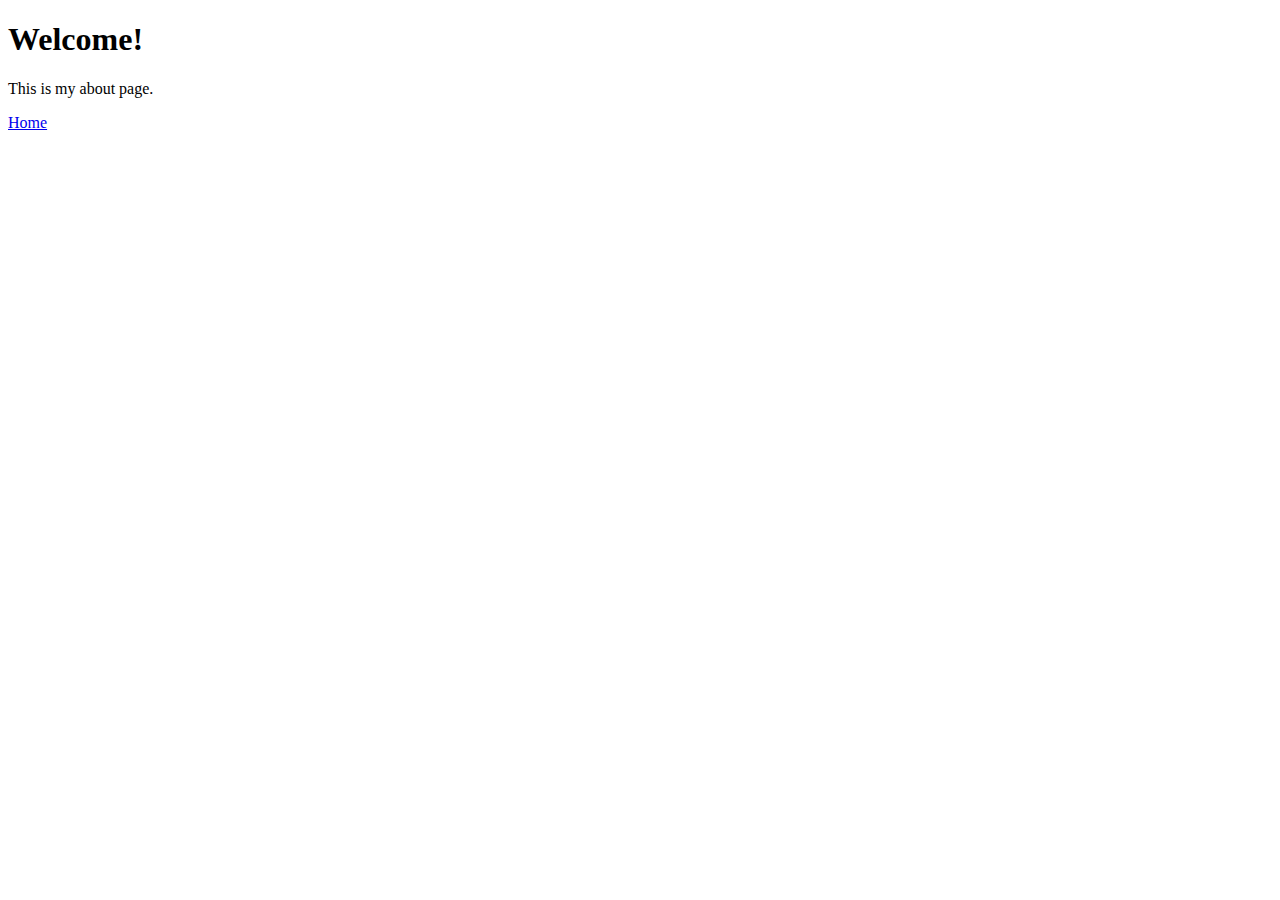
==== about.html @ aa109b8f "First version commit" ====
<!DOCTYPE html>
<html lang="en">
<head>
  <meta charset="UTF-8">
  <meta name="viewport" content="width=device-width, initial-scale=1.0">
  <title>About</title>
</head>
<body>
  <h1>Welcome!</h1>
  <p>This is my about page.</p>  
  <a href="index.html">Home</a>
</body>
</html>
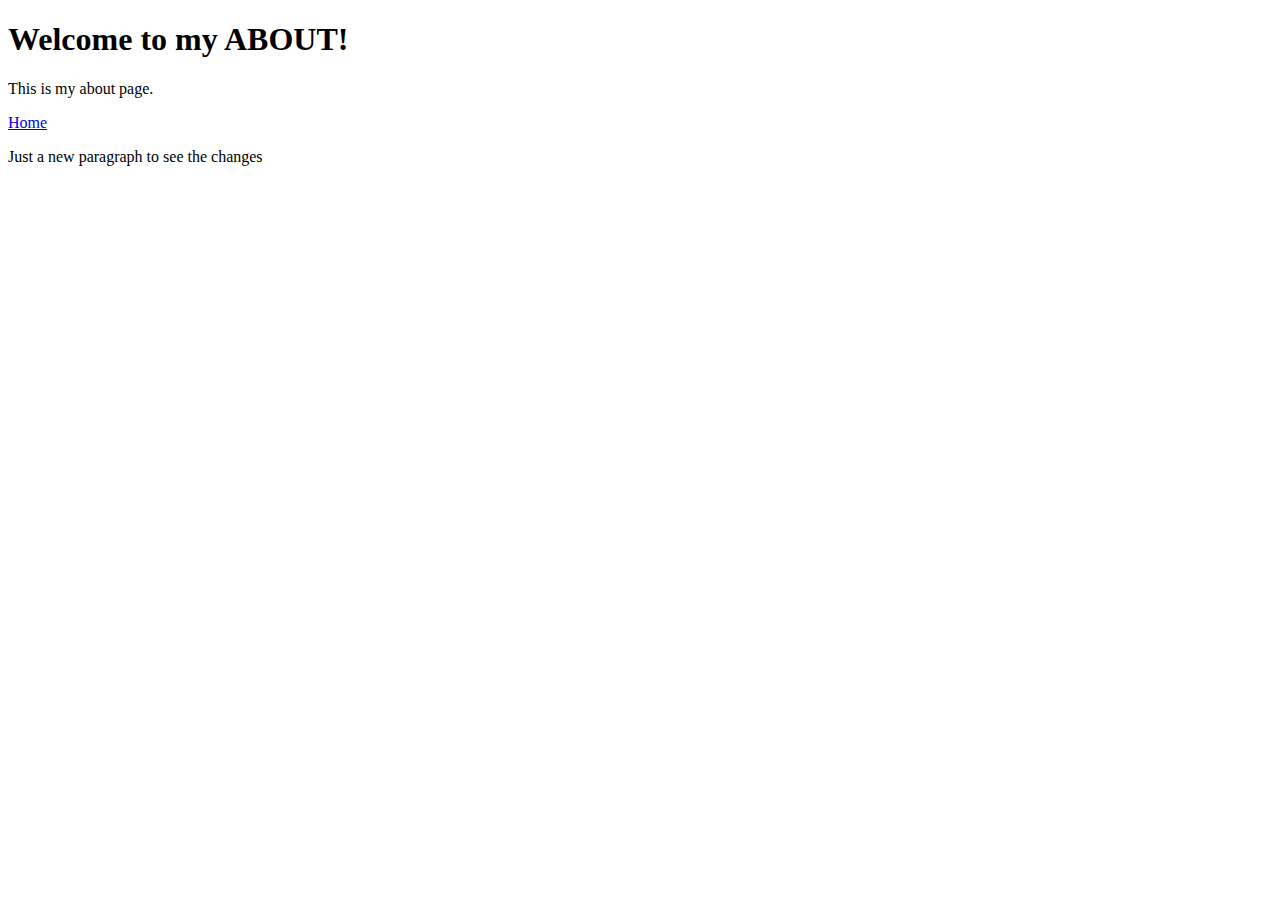
==== commit 1d1d36a4: "Updated about.html" ====
--- a/about.html
+++ b/about.html
@@ -6,8 +6,9 @@
   <title>About</title>
 </head>
 <body>
-  <h1>Welcome!</h1>
+  <h1>Welcome to my ABOUT!</h1>
   <p>This is my about page.</p>  
   <a href="index.html">Home</a>
+  <p>Just a new paragraph to see the changes</p>
 </body>
 </html>